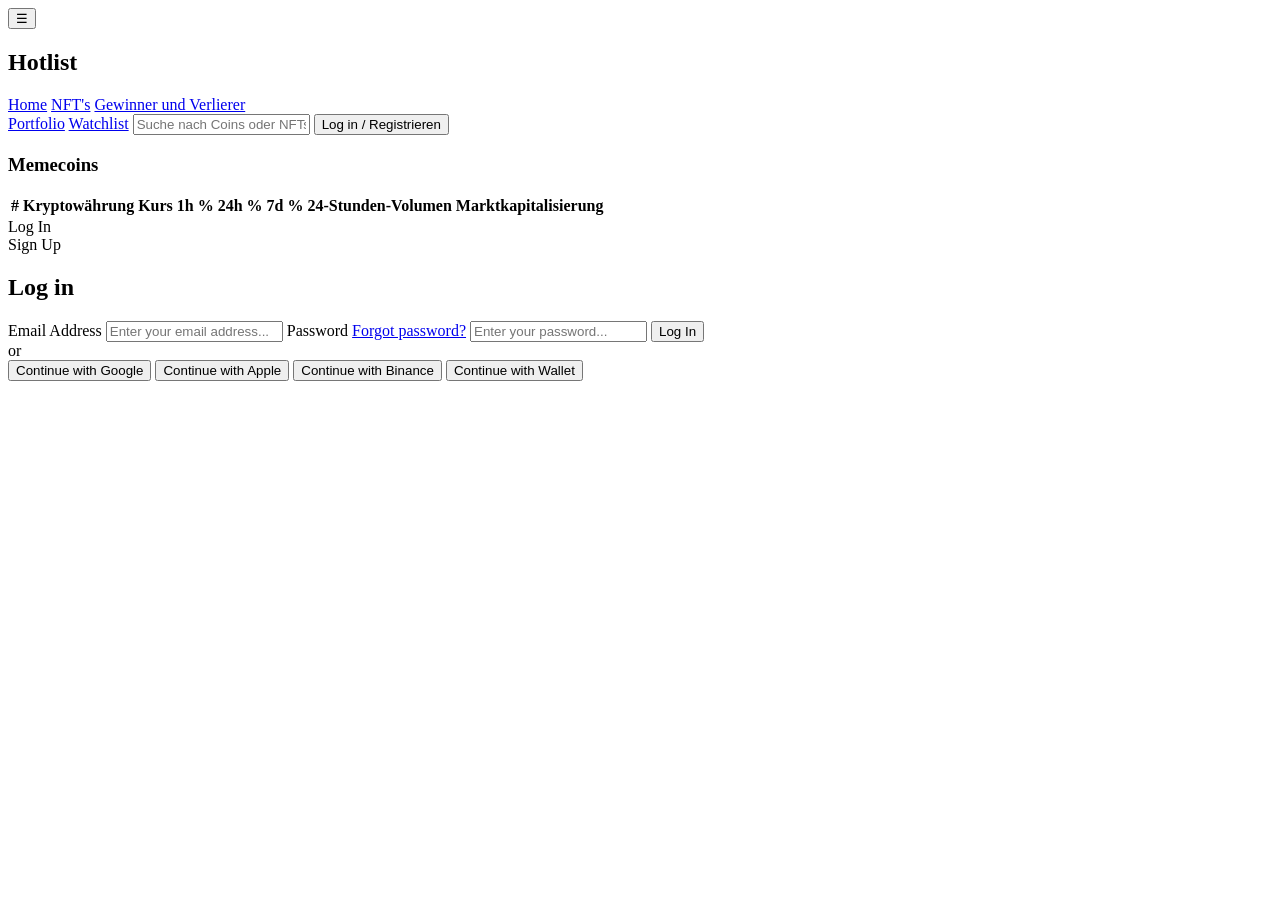
==== public/index.html @ 137d790d "Rename index.html to public/index.html" ====
<!DOCTYPE html>
<html lang="de">
<head>
    <meta charset="UTF-8">
    <meta name="viewport" content="width=device-width, initial-scale=1.0">
    <title>Memecoins Hotlist</title>
    <link rel="stylesheet" href="public/styles/style.css">
</head>
<body>
    <button class="menu-toggle" onclick="toggleMenu()">☰</button>

    <header>
        <div id="hotlist">
            <h2>Hotlist</h2>
            <div id="top-list-wrapper">
                <ul id="top-list">
                </ul>
            </div>
        </div>
    </header>

    <nav>
        <div class="nav-left">
            <a href="index.html">Home</a>
            <a href="public/pages/nft.html">NFT's</a>
            <a href="public/pages/gainers-losers.html">Gewinner und Verlierer</a>
        </div>
        <div class="nav-right">
            <a href="public/pages/portfolio.html">Portfolio</a>
            <a href="public/pages/watchlist.html">Watchlist</a>
            <input type="text" placeholder="Suche nach Coins oder NFTs" id="search-bar">
            <button id="login-button" onclick="showLoginModal()">Log in / Registrieren</button>
        </div>
    </nav>

    <main>
        <section id="top-memecoins">
            <h3>Memecoins</h3>
            <div id="memecoins-container">
                <table id="memecoins-table">
                    <thead>
                        <tr>
                            <th>#</th>
                            <th>Kryptowährung</th>
                            <th>Kurs</th>
                            <th>1h %</th>
                            <th>24h %</th>
                            <th>7d %</th>
                            <th>24-Stunden-Volumen</th>
                            <th>Marktkapitalisierung</th>
                        </tr>
                    </thead>
                    <tbody id="memecoins-list">
                    </tbody>
                </table>
            </div>
        </section>

        <div id="pagination"></div>

        <div id="modal-background" class="modal-background" onclick="closeModal()"></div>
        <div id="login-signup-modal" class="modal">
            <div class="tab-container">
                <div id="tab-login" class="tab active" onclick="showLoginTab()">Log In</div>
                <div id="tab-signup" class="tab" onclick="showSignupTab()">Sign Up</div>
            </div>
            <div id="login-form" class="form-section">
                <h2>Log in</h2>
                <form>
                    <label>Email Address</label>
                    <input type="email" placeholder="Enter your email address..." required>
                    <label>Password</label>
                    <a href="#" class="forgot-password">Forgot password?</a>
                    <input type="password" placeholder="Enter your password..." required>
                    <button type="submit" class="btn-primary">Log In</button>
                </form>
                <div class="or-divider">or</div>
                <button class="btn-social">Continue with Google</button>
                <button class="btn-social">Continue with Apple</button>
                <button class="btn-social">Continue with Binance</button>
                <button class="btn-social">Continue with Wallet</button>
            </div>
            <div id="signup-form" class="form-section" style="display: none;">
                <h2>Sign Up</h2>
                <form>
                    <label>Email Address</label>
                    <input type="email" placeholder="Enter your email address..." required>
                    <label>Password</label>
                    <input type="password" placeholder="Enter your password..." required>
                    <label class="checkbox">
                        <input type="checkbox">
                        Bitte halten Sie mich per E-Mail über die neuesten Krypto-News, Forschungsergebnisse, Belohnungsprogramme, Event-Updates, Coin-Listings und mehr auf dem Laufenden.
                    </label>
                    <button type="submit" class="btn-primary">Create an account</button>
                </form>
                <div class="or-divider">or</div>
                <button class="btn-social">Continue with Google</button>
                <button class="btn-social">Continue with Apple</button>
                <button class="btn-social">Continue with Binance</button>
                <button class="btn-social">Continue with Wallet</button>
                <p>By proceeding, you agree to the Website’s Terms of Use & Privacy Policy.</p>
            </div>
        </div>
    </main>

    <script src="public/scripts/main.js"></script>
    <script src="public/scripts/hotlist.js"></script>
    <script>
        function toggleMenu() {
            document.querySelector('.nav-right').classList.toggle('active');
        }
        function showLoginTab() {
            document.getElementById('login-form').style.display = 'block';
            document.getElementById('signup-form').style.display = 'none';
            document.getElementById('tab-login').classList.add('active');
            document.getElementById('tab-signup').classList.remove('active');
        }
        function showSignupTab() {
            document.getElementById('signup-form').style.display = 'block';
            document.getElementById('login-form').style.display = 'none';
            document.getElementById('tab-signup').classList.add('active');
            document.getElementById('tab-login').classList.remove('active');
        }
        function showLoginModal() {
            showLoginTab();
            document.getElementById('login-signup-modal').style.display = 'block';
            document.getElementById('modal-background').style.display = 'block';
        }
        function closeModal() {
            document.getElementById('login-signup-modal').style.display = 'none';
            document.getElementById('modal-background').style.display = 'none';
        }
    </script>
</body>
</html>
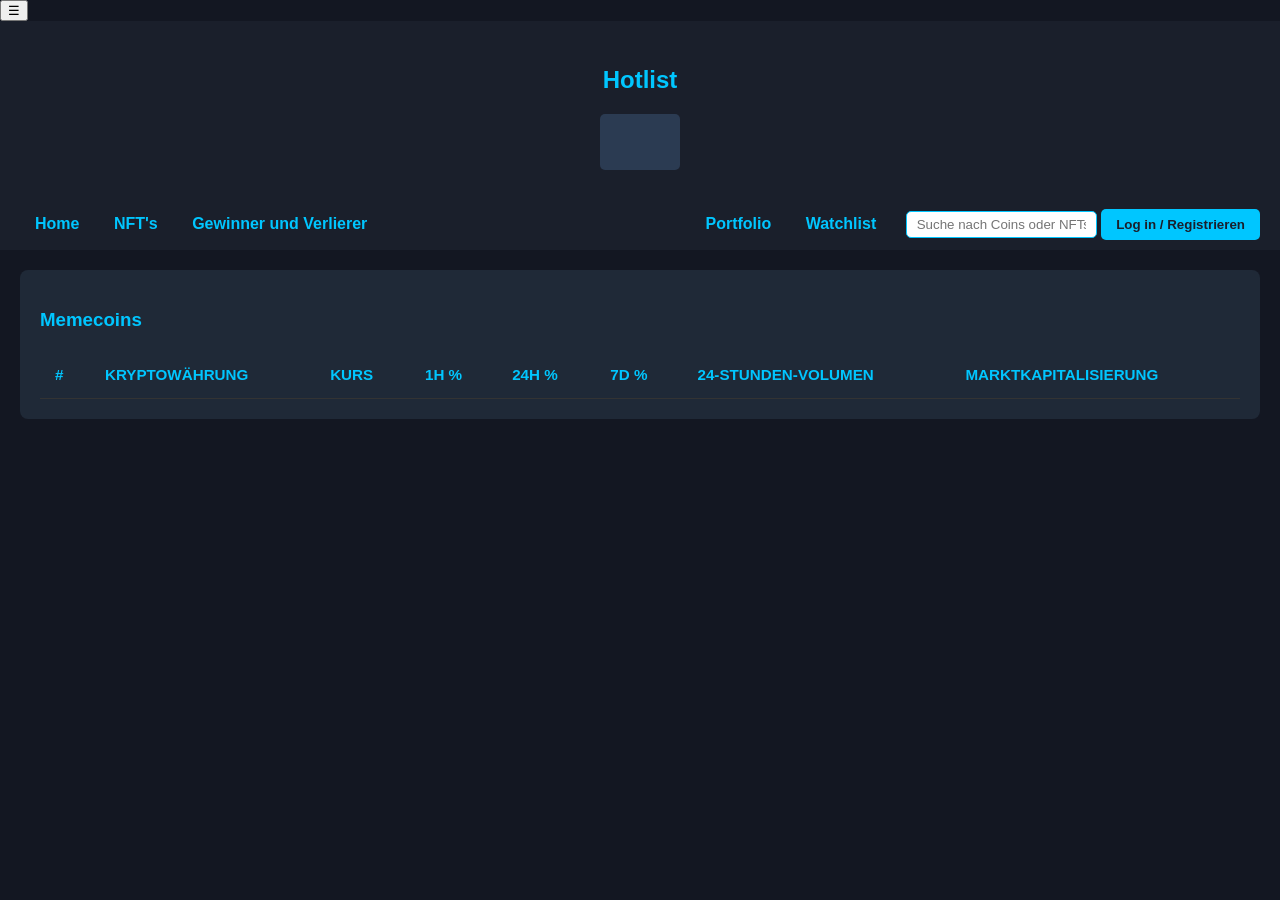
==== commit c4a77099: "Update index.html" ====
--- a/public/index.html
+++ b/public/index.html
@@ -4,7 +4,7 @@
     <meta charset="UTF-8">
     <meta name="viewport" content="width=device-width, initial-scale=1.0">
     <title>Memecoins Hotlist</title>
-    <link rel="stylesheet" href="public/styles/style.css">
+    <link rel="stylesheet" href="styles/style.css">
 </head>
 <body>
     <button class="menu-toggle" onclick="toggleMenu()">☰</button>
@@ -22,12 +22,12 @@
     <nav>
         <div class="nav-left">
             <a href="index.html">Home</a>
-            <a href="public/pages/nft.html">NFT's</a>
-            <a href="public/pages/gainers-losers.html">Gewinner und Verlierer</a>
+            <a href="pages/nft.html">NFT's</a>
+            <a href="pages/gainers-losers.html">Gewinner und Verlierer</a>
         </div>
         <div class="nav-right">
-            <a href="public/pages/portfolio.html">Portfolio</a>
-            <a href="public/pages/watchlist.html">Watchlist</a>
+            <a href="pages/portfolio.html">Portfolio</a>
+            <a href="pages/watchlist.html">Watchlist</a>
             <input type="text" placeholder="Suche nach Coins oder NFTs" id="search-bar">
             <button id="login-button" onclick="showLoginModal()">Log in / Registrieren</button>
         </div>
@@ -103,8 +103,8 @@
         </div>
     </main>
 
-    <script src="public/scripts/main.js"></script>
-    <script src="public/scripts/hotlist.js"></script>
+    <script src="scripts/main.js"></script>
+    <script src="scripts/hotlist.js"></script>
     <script>
         function toggleMenu() {
             document.querySelector('.nav-right').classList.toggle('active');
--- a/public/styles/style.css
+++ b/public/styles/style.css
@@ -0,0 +1,329 @@
+/* Grundlayout */
+body {
+    font-family: Arial, sans-serif;
+    margin: 0;
+    padding: 0;
+    background-color: #131722;
+    color: #ffffff;
+}
+
+/* Header und Hotlist */
+header, #hotlist {
+    background-color: #1a1f2b;
+    color: #ffffff;
+    text-align: center;
+    padding: 15px;
+}
+
+#hotlist {
+    padding: 10px 0;
+}
+
+#top-list-wrapper {
+    display: inline-block;
+    background-color: #2b3b52;
+    padding: 10px 20px;
+    border-radius: 5px;
+    overflow: hidden;
+    white-space: nowrap;
+}
+
+#top-list {
+    display: inline-flex;
+    gap: 20px;
+    animation: scroll 60s linear infinite; /* Anpassung der Geschwindigkeit */
+}
+
+.coin-item {
+    display: flex;
+    align-items: center;
+    background-color: #2b3b52;
+    color: #ffffff;
+    padding: 5px 10px;
+    border-radius: 4px;
+}
+
+.coin-gain { color: #00ff00; margin-left: 5px; }
+.coin-loss { color: #ff0000; margin-left: 5px; }
+
+/* Laufband-Animation */
+@keyframes scroll {
+    0% { transform: translateX(100%); }
+    100% { transform: translateX(-100%); }
+}
+
+#top-list {
+    display: inline-flex;
+    gap: 20px;
+    animation: scroll 30s linear infinite; /* Dauer der Animation */
+}
+
+
+/* Navigationsleiste */
+nav {
+    display: flex;
+    justify-content: space-between;
+    align-items: center;
+    background-color: #1a1f2b;
+    padding: 10px 20px;
+}
+
+.nav-left a, .nav-right a, nav a {
+    color: #00c6ff;
+    margin: 0 15px;
+    text-decoration: none;
+    font-weight: bold;
+}
+
+.nav-left a:hover, .nav-right a:hover, nav a:hover { color: #ffffff; }
+
+#login-button, .cta-button, .buy-button {
+    background-color: #00c6ff;
+    color: #1a1f2b;
+    padding: 8px 15px;
+    border: none;
+    border-radius: 5px;
+    font-weight: bold;
+    cursor: pointer;
+    transition: background 0.3s;
+}
+
+#login-button:hover, .cta-button:hover, .buy-button:hover { background-color: #00a4d6; }
+
+#search-bar {
+    padding: 5px 10px;
+    border-radius: 5px;
+    border: 1px solid #00c6ff;
+    margin-left: 10px;
+}
+
+/* Mobile-Anpassungen */
+@media (max-width: 768px) {
+    nav { flex-direction: column; align-items: flex-start; }
+    .nav-right { display: flex; flex-direction: column; }
+    #search-bar { margin: 10px 0; }
+}
+
+/* Hauptinhalt der Homepage */
+main {
+    padding: 20px;
+    color: #ffffff;
+}
+
+#intro, #top-memecoins, #nft-preview, #trending-news {
+    margin-bottom: 30px;
+    padding: 20px;
+    background-color: #1f2937;
+    border-radius: 8px;
+}
+
+h2, h3 { color: #00c6ff; }
+
+/* Paginierung */
+#pagination-controls {
+    display: flex;
+    justify-content: center;
+    align-items: center;
+    margin-top: 20px;
+}
+
+#pagination-controls button {
+    background-color: #00c6ff;
+    color: #1a1f2b;
+    padding: 8px 15px;
+    margin: 0 10px;
+    border: none;
+    border-radius: 5px;
+    font-weight: bold;
+    cursor: pointer;
+    transition: background 0.3s;
+}
+
+#pagination-controls button:disabled { background-color: #888; cursor: not-allowed; }
+#pagination-controls span { color: #ffffff; font-weight: bold; }
+
+/* Tabelle für Memecoins */
+#memecoins-table, .styled-table {
+    width: 100%;
+    border-collapse: collapse;
+    color: #ffffff;
+    margin-top: 20px;
+}
+
+#memecoins-table th, #memecoins-table td, .styled-table th, .styled-table td {
+    padding: 15px;
+    border-bottom: 1px solid #333;
+    text-align: left;
+    font-size: 0.95em;
+}
+
+#memecoins-table th, .styled-table th {
+    background-color: #1f2937;
+    color: #00c6ff;
+    font-weight: bold;
+    text-transform: uppercase;
+}
+
+#memecoins-table tr, .styled-table tr { transition: background-color 0.2s; }
+#memecoins-table tr:hover, .styled-table tr:hover { background-color: #2b3b52; }
+
+.coin-symbol { font-size: 0.85em; color: #888; display: block; }
+.chart-icon { width: 24px; height: 24px; vertical-align: middle; margin-left: 10px; }
+
+.styled-table .coin-gain, .styled-table .coin-loss {
+    font-weight: bold;
+}
+.styled-table .coin-gain { color: #00ff00; }
+.styled-table .coin-loss { color: #ff0000; }
+
+/* NFT-Galerie */
+#nft-gallery, .nft-card {
+    padding: 20px;
+    background-color: #1f2937;
+    border-radius: 8px;
+}
+
+.nft-card {
+    text-align: center;
+    color: #ffffff;
+    transition: transform 0.2s;
+}
+
+.nft-card:hover { transform: scale(1.05); }
+.nft-card img {
+    max-width: 100%;
+    border-radius: 8px;
+    margin-bottom: 10px;
+}
+
+.nft-card h4 { font-size: 1.1em; margin: 10px 0 5px; }
+.nft-card p { font-size: 0.9em; color: #b0bec5; }
+
+/* Modal Styling */
+.modal-background, .modal {
+    display: none;
+    position: fixed;
+    top: 50%;
+    left: 50%;
+    transform: translate(-50%, -50%);
+    background: #1f2937;
+    color: white;
+    padding: 30px 30px;
+    border-radius: 12px;
+    width: 100%;
+    max-width: 450px;
+    z-index: 2;
+    text-align: center;
+    box-shadow: 0 4px 12px rgba(0, 0, 0, 0.5);
+}
+
+.modal-background { top: 0; left: 0; right: 0; bottom: 0; background: rgba(0, 0, 0, 0.7); z-index: 1; }
+
+/* Formularfeld und Button */
+.modal input[type="email"], .modal input[type="password"], .modal input[type="text"] {
+    width: calc(100% - 20px);
+    padding: 12px 10px;
+    margin: 10px 0;
+    border: 1px solid #2b3b52;
+    border-radius: 6px;
+    background: #2b3b52;
+    color: white;
+    font-size: 0.9em;
+}
+
+/* Tab Container */
+.modal .tab-container {
+    display: flex;
+    justify-content: space-around;
+    margin-bottom: 20px;
+    border-bottom: 1px solid #2b3b52;
+}
+
+.modal .tab {
+    flex: 1;
+    padding: 10px 0;
+    cursor: pointer;
+    font-weight: bold;
+    color: #b0bec5;
+    text-align: center;
+    transition: color 0.3s, border-color 0.3s;
+}
+
+.modal .tab.active { color: white; border-bottom: 2px solid #00c6ff; }
+
+/* Social Button Styling */
+.modal .btn-social {
+    display: block;
+    width: 100%;
+    max-width: 80%;
+    margin: 10px auto;
+    background: #2b3b52;
+    color: #ffffff;
+    padding: 12px;
+    border: 1px solid #4a4a4a;
+    border-radius: 6px;
+    cursor: pointer;
+    transition: background 0.3s;
+    text-align: center;
+    font-weight: bold;
+}
+
+.modal .btn-social:hover { background: #3e4a6e; }
+
+/* Divider Styling */
+.modal .or-divider {
+    display: flex;
+    align-items: center;
+    text-align: center;
+    margin: 20px 0;
+    color: #b0bec5;
+}
+
+.modal .or-divider:before, .modal .or-divider:after {
+    content: "";
+    flex: 1;
+    border-bottom: 1px solid #4a4a4a;
+}
+
+.modal .or-divider:before { margin-right: 0.5em; }
+.modal .or-divider:after { margin-left: 0.5em; }
+
+.modal p { font-size: 0.85em; color: #b0bec5; margin-top: 20px; line-height: 1.5; }
+
+/* Checkbox Styling */
+.modal .checkbox {
+    display: flex;
+    align-items: flex-start;
+    font-size: 0.9em;
+    color: #b0bec5;
+    margin-top: 15px;
+    text-align: left;
+}
+
+.modal .checkbox input { margin-right: 10px; transform: scale(1.2); }
+
+/* Chart- und Handelsbereich */
+#chart-section, #trade-section {
+    margin: 20px 0;
+    padding: 20px;
+    background-color: #1f2937;
+    border-radius: 8px;
+}
+
+#tradingview-chart { height: 100%; }
+
+#trade-table {
+    width: 100%;
+    border-collapse: collapse;
+    color: #ffffff;
+    margin-top: 20px;
+}
+
+#trade-table th, #trade-table td {
+    padding: 10px;
+    border-bottom: 1px solid #333;
+    text-align: left;
+}
+
+.trade-buy { color: #00c6ff; font-weight: bold; } /* Blau für Käufe */
+.trade-sell { color: #ff4d4d; font-weight: bold; } /* Rot für Verkäufe */
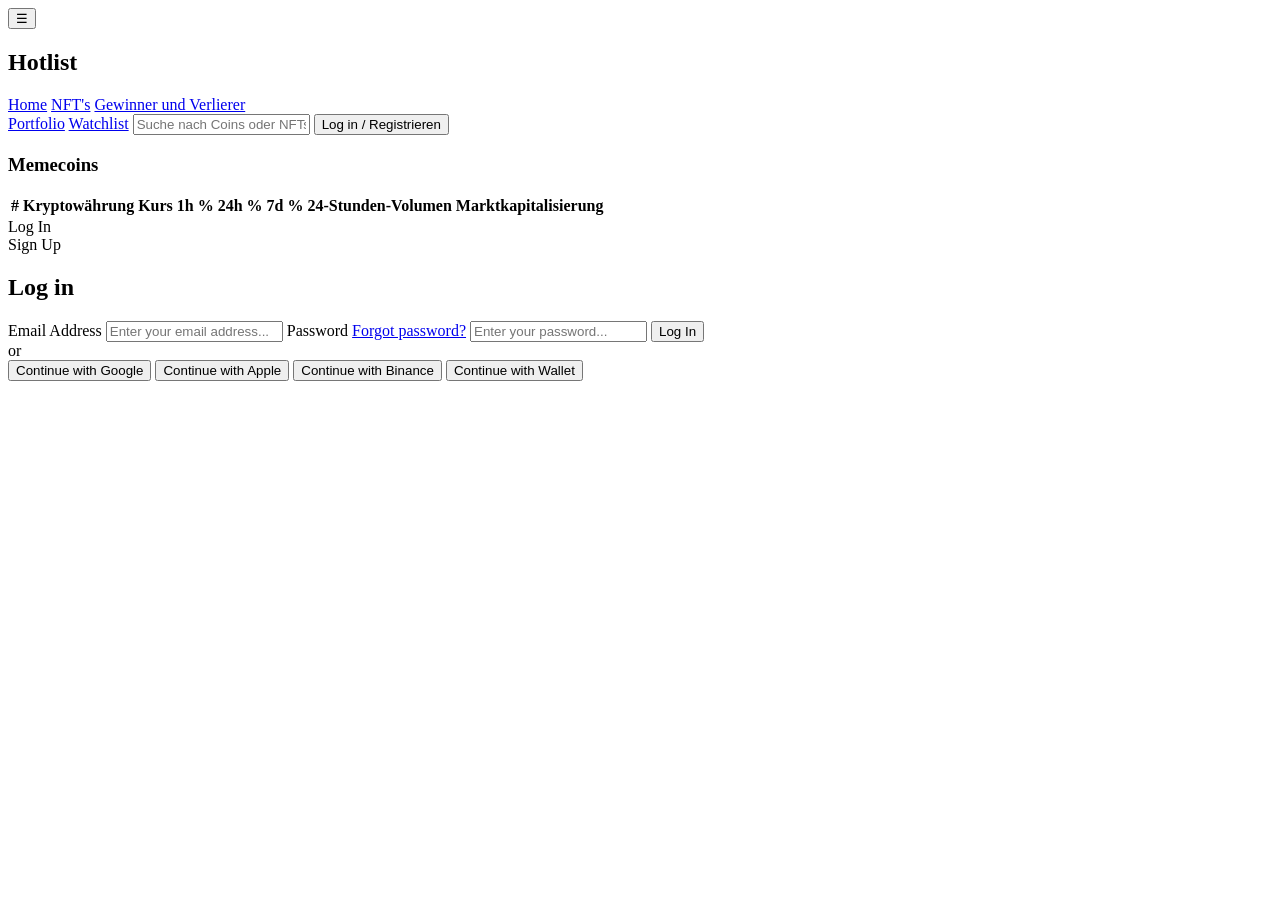
==== commit a19bc2ce: "Rename index.html to public/index.html" ====
--- a/public/index.html
+++ b/public/index.html
@@ -4,7 +4,7 @@
     <meta charset="UTF-8">
     <meta name="viewport" content="width=device-width, initial-scale=1.0">
     <title>Memecoins Hotlist</title>
-    <link rel="stylesheet" href="styles/style.css">
+    <link rel="stylesheet" href="public/styles/style.css">
 </head>
 <body>
     <button class="menu-toggle" onclick="toggleMenu()">☰</button>
@@ -21,13 +21,13 @@
 
     <nav>
         <div class="nav-left">
-            <a href="index.html">Home</a>
-            <a href="pages/nft.html">NFT's</a>
-            <a href="pages/gainers-losers.html">Gewinner und Verlierer</a>
+            <a href="...index.html">Home</a>
+            <a href="public/pages/nft.html">NFT's</a>
+            <a href="public/pages/gainers-losers.html">Gewinner und Verlierer</a>
         </div>
         <div class="nav-right">
-            <a href="pages/portfolio.html">Portfolio</a>
-            <a href="pages/watchlist.html">Watchlist</a>
+            <a href="public/pages/portfolio.html">Portfolio</a>
+            <a href="public/pages/watchlist.html">Watchlist</a>
             <input type="text" placeholder="Suche nach Coins oder NFTs" id="search-bar">
             <button id="login-button" onclick="showLoginModal()">Log in / Registrieren</button>
         </div>
@@ -103,8 +103,8 @@
         </div>
     </main>
 
-    <script src="scripts/main.js"></script>
-    <script src="scripts/hotlist.js"></script>
+    <script src="public/scripts/main.js"></script>
+    <script src="public/scripts/hotlist.js"></script>
     <script>
         function toggleMenu() {
             document.querySelector('.nav-right').classList.toggle('active');
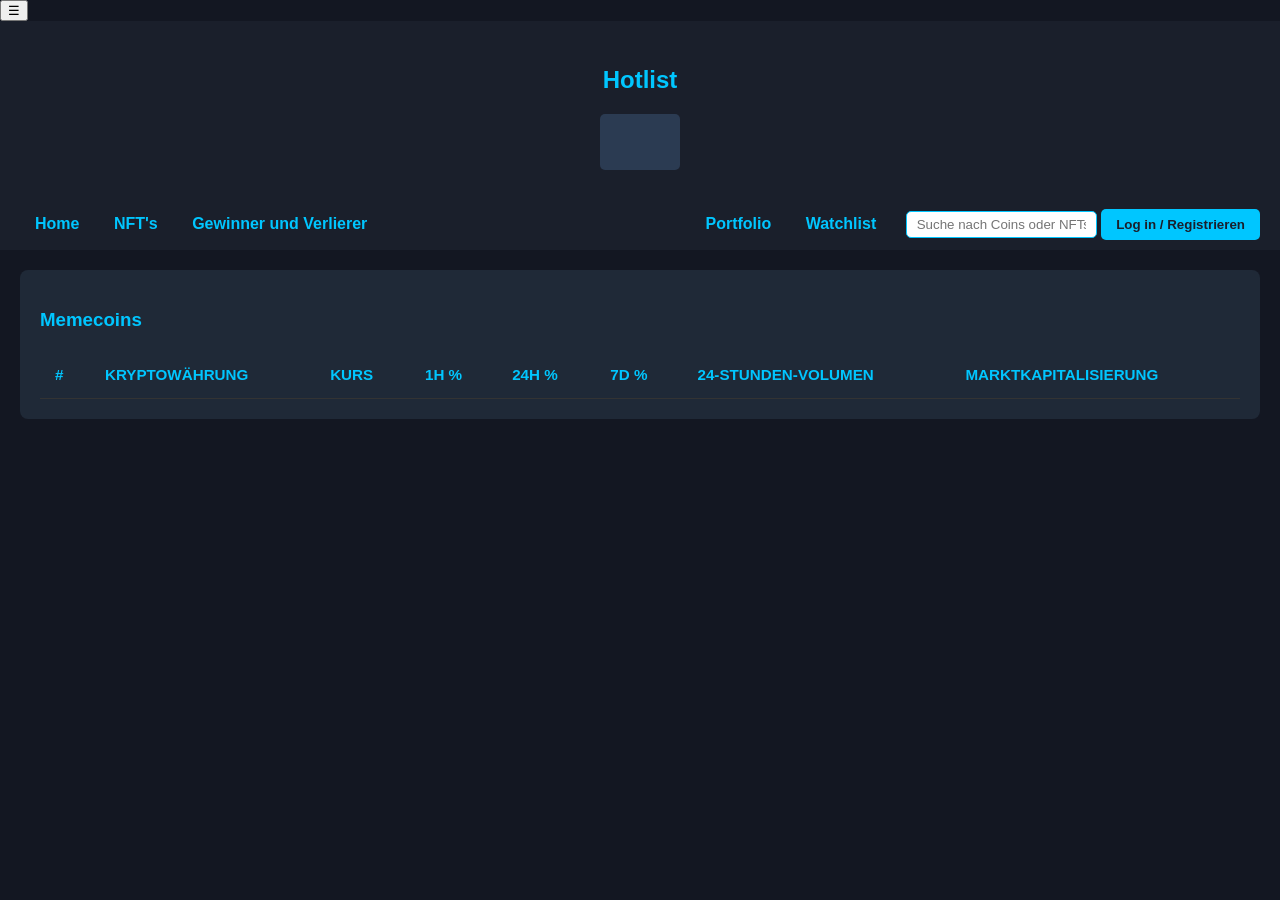
==== commit 29a6685b: "Update index.html" ====
--- a/public/index.html
+++ b/public/index.html
@@ -4,7 +4,7 @@
     <meta charset="UTF-8">
     <meta name="viewport" content="width=device-width, initial-scale=1.0">
     <title>Memecoins Hotlist</title>
-    <link rel="stylesheet" href="public/styles/style.css">
+    <link rel="stylesheet" href="styles/style.css">
 </head>
 <body>
     <button class="menu-toggle" onclick="toggleMenu()">☰</button>
@@ -22,12 +22,12 @@
     <nav>
         <div class="nav-left">
             <a href="...index.html">Home</a>
-            <a href="public/pages/nft.html">NFT's</a>
-            <a href="public/pages/gainers-losers.html">Gewinner und Verlierer</a>
+            <a href="pages/nft.html">NFT's</a>
+            <a href="pages/gainers-losers.html">Gewinner und Verlierer</a>
         </div>
         <div class="nav-right">
-            <a href="public/pages/portfolio.html">Portfolio</a>
-            <a href="public/pages/watchlist.html">Watchlist</a>
+            <a href="pages/portfolio.html">Portfolio</a>
+            <a href="pages/watchlist.html">Watchlist</a>
             <input type="text" placeholder="Suche nach Coins oder NFTs" id="search-bar">
             <button id="login-button" onclick="showLoginModal()">Log in / Registrieren</button>
         </div>
@@ -103,8 +103,8 @@
         </div>
     </main>
 
-    <script src="public/scripts/main.js"></script>
-    <script src="public/scripts/hotlist.js"></script>
+    <script src="scripts/main.js"></script>
+    <script src="scripts/hotlist.js"></script>
     <script>
         function toggleMenu() {
             document.querySelector('.nav-right').classList.toggle('active');
--- a/public/styles/style.css
+++ b/public/styles/style.css
@@ -0,0 +1,342 @@
+/* Grundlayout */
+body {
+    font-family: Arial, sans-serif;
+    margin: 0;
+    padding: 0;
+    background-color: #131722;
+    color: #ffffff;
+}
+
+/* Header und Hotlist */
+header, #hotlist {
+    background-color: #1a1f2b;
+    color: #ffffff;
+    text-align: center;
+    padding: 15px;
+}
+
+#hotlist {
+    padding: 10px 0;
+}
+
+#top-list-wrapper {
+    display: inline-block;
+    background-color: #2b3b52;
+    padding: 10px 20px;
+    border-radius: 5px;
+    overflow: hidden;
+    white-space: nowrap;
+}
+
+#top-list {
+    display: inline-flex;
+    gap: 20px;
+    animation: scroll 60s linear infinite; /* Anpassung der Geschwindigkeit */
+}
+
+.coin-item {
+    display: flex;
+    align-items: center;
+    background-color: #2b3b52;
+    color: #ffffff;
+    padding: 5px 10px;
+    border-radius: 4px;
+}
+
+.coin-gain { color: #00ff00; margin-left: 5px; }
+.coin-loss { color: #ff0000; margin-left: 5px; }
+
+/* Laufband-Animation */
+@keyframes scroll {
+    0% { transform: translateX(100%); }
+    100% { transform: translateX(-100%); }
+}
+
+#top-list {
+    display: inline-flex;
+    gap: 20px;
+    animation: scroll 30s linear infinite; /* Dauer der Animation */
+}
+
+
+/* Navigationsleiste */
+nav {
+    display: flex;
+    justify-content: space-between;
+    align-items: center;
+    background-color: #1a1f2b;
+    padding: 10px 20px;
+}
+
+.nav-left a, .nav-right a, nav a {
+    color: #00c6ff;
+    margin: 0 15px;
+    text-decoration: none;
+    font-weight: bold;
+}
+
+.nav-left a:hover, .nav-right a:hover, nav a:hover { color: #ffffff; }
+
+#login-button, .cta-button, .buy-button {
+    background-color: #00c6ff;
+    color: #1a1f2b;
+    padding: 8px 15px;
+    border: none;
+    border-radius: 5px;
+    font-weight: bold;
+    cursor: pointer;
+    transition: background 0.3s;
+}
+
+#login-button:hover, .cta-button:hover, .buy-button:hover { background-color: #00a4d6; }
+
+#search-bar {
+    padding: 5px 10px;
+    border-radius: 5px;
+    border: 1px solid #00c6ff;
+    margin-left: 10px;
+}
+
+/* Mobile-Anpassungen */
+@media (max-width: 768px) {
+    nav { flex-direction: column; align-items: flex-start; }
+    .nav-right { display: flex; flex-direction: column; }
+    #search-bar { margin: 10px 0; }
+}
+
+/* Hauptinhalt der Homepage */
+main {
+    padding: 20px;
+    color: #ffffff;
+}
+
+#intro, #top-memecoins, #nft-preview, #trending-news {
+    margin-bottom: 30px;
+    padding: 20px;
+    background-color: #1f2937;
+    border-radius: 8px;
+}
+
+h2, h3 { color: #00c6ff; }
+
+/* Paginierung */
+#pagination-controls {
+    display: flex;
+    justify-content: center;
+    align-items: center;
+    margin-top: 20px;
+}
+
+#pagination-controls button {
+    background-color: #00c6ff;
+    color: #1a1f2b;
+    padding: 8px 15px;
+    margin: 0 10px;
+    border: none;
+    border-radius: 5px;
+    font-weight: bold;
+    cursor: pointer;
+    transition: background 0.3s;
+}
+
+#pagination-controls button:disabled { background-color: #888; cursor: not-allowed; }
+#pagination-controls span { color: #ffffff; font-weight: bold; }
+
+/* Tabelle für Memecoins */
+#memecoins-table, .styled-table {
+    width: 100%;
+    border-collapse: collapse;
+    color: #ffffff;
+    margin-top: 20px;
+}
+
+#memecoins-table th, #memecoins-table td, .styled-table th, .styled-table td {
+    padding: 15px;
+    border-bottom: 1px solid #333;
+    text-align: left;
+    font-size: 0.95em;
+}
+
+#memecoins-table th, .styled-table th {
+    background-color: #1f2937;
+    color: #00c6ff;
+    font-weight: bold;
+    text-transform: uppercase;
+}
+
+#memecoins-table tr, .styled-table tr { transition: background-color 0.2s; }
+#memecoins-table tr:hover, .styled-table tr:hover { background-color: #2b3b52; }
+
+.coin-symbol { font-size: 0.85em; color: #888; display: block; }
+.chart-icon { width: 24px; height: 24px; vertical-align: middle; margin-left: 10px; }
+
+.styled-table .coin-gain, .styled-table .coin-loss {
+    font-weight: bold;
+}
+.styled-table .coin-gain { color: #00ff00; }
+.styled-table .coin-loss { color: #ff0000; }
+
+/* Favoriten-Stern für die Watchlist */
+.favorite-star {
+    font-size: 1.2em;
+    color: #ccc;
+    cursor: pointer;
+    margin-left: 5px;
+}
+.favorite-star:hover {
+    color: gold;
+}
+.favorite-star.active {
+    color: gold;
+}
+/* NFT-Galerie */
+#nft-gallery, .nft-card {
+    padding: 20px;
+    background-color: #1f2937;
+    border-radius: 8px;
+}
+
+.nft-card {
+    text-align: center;
+    color: #ffffff;
+    transition: transform 0.2s;
+}
+
+.nft-card:hover { transform: scale(1.05); }
+.nft-card img {
+    max-width: 100%;
+    border-radius: 8px;
+    margin-bottom: 10px;
+}
+
+.nft-card h4 { font-size: 1.1em; margin: 10px 0 5px; }
+.nft-card p { font-size: 0.9em; color: #b0bec5; }
+
+/* Modal Styling */
+.modal-background, .modal {
+    display: none;
+    position: fixed;
+    top: 50%;
+    left: 50%;
+    transform: translate(-50%, -50%);
+    background: #1f2937;
+    color: white;
+    padding: 30px 30px;
+    border-radius: 12px;
+    width: 100%;
+    max-width: 450px;
+    z-index: 2;
+    text-align: center;
+    box-shadow: 0 4px 12px rgba(0, 0, 0, 0.5);
+}
+
+.modal-background { top: 0; left: 0; right: 0; bottom: 0; background: rgba(0, 0, 0, 0.7); z-index: 1; }
+
+/* Formularfeld und Button */
+.modal input[type="email"], .modal input[type="password"], .modal input[type="text"] {
+    width: calc(100% - 20px);
+    padding: 12px 10px;
+    margin: 10px 0;
+    border: 1px solid #2b3b52;
+    border-radius: 6px;
+    background: #2b3b52;
+    color: white;
+    font-size: 0.9em;
+}
+
+/* Tab Container */
+.modal .tab-container {
+    display: flex;
+    justify-content: space-around;
+    margin-bottom: 20px;
+    border-bottom: 1px solid #2b3b52;
+}
+
+.modal .tab {
+    flex: 1;
+    padding: 10px 0;
+    cursor: pointer;
+    font-weight: bold;
+    color: #b0bec5;
+    text-align: center;
+    transition: color 0.3s, border-color 0.3s;
+}
+
+.modal .tab.active { color: white; border-bottom: 2px solid #00c6ff; }
+
+/* Social Button Styling */
+.modal .btn-social {
+    display: block;
+    width: 100%;
+    max-width: 80%;
+    margin: 10px auto;
+    background: #2b3b52;
+    color: #ffffff;
+    padding: 12px;
+    border: 1px solid #4a4a4a;
+    border-radius: 6px;
+    cursor: pointer;
+    transition: background 0.3s;
+    text-align: center;
+    font-weight: bold;
+}
+
+.modal .btn-social:hover { background: #3e4a6e; }
+
+/* Divider Styling */
+.modal .or-divider {
+    display: flex;
+    align-items: center;
+    text-align: center;
+    margin: 20px 0;
+    color: #b0bec5;
+}
+
+.modal .or-divider:before, .modal .or-divider:after {
+    content: "";
+    flex: 1;
+    border-bottom: 1px solid #4a4a4a;
+}
+
+.modal .or-divider:before { margin-right: 0.5em; }
+.modal .or-divider:after { margin-left: 0.5em; }
+
+.modal p { font-size: 0.85em; color: #b0bec5; margin-top: 20px; line-height: 1.5; }
+
+/* Checkbox Styling */
+.modal .checkbox {
+    display: flex;
+    align-items: flex-start;
+    font-size: 0.9em;
+    color: #b0bec5;
+    margin-top: 15px;
+    text-align: left;
+}
+
+.modal .checkbox input { margin-right: 10px; transform: scale(1.2); }
+
+/* Chart- und Handelsbereich */
+#chart-section, #trade-section {
+    margin: 20px 0;
+    padding: 20px;
+    background-color: #1f2937;
+    border-radius: 8px;
+}
+
+#tradingview-chart { height: 100%; }
+
+#trade-table {
+    width: 100%;
+    border-collapse: collapse;
+    color: #ffffff;
+    margin-top: 20px;
+}
+
+#trade-table th, #trade-table td {
+    padding: 10px;
+    border-bottom: 1px solid #333;
+    text-align: left;
+}
+
+.trade-buy { color: #00c6ff; font-weight: bold; } /* Blau für Käufe */
+.trade-sell { color: #ff4d4d; font-weight: bold; } /* Rot für Verkäufe */
